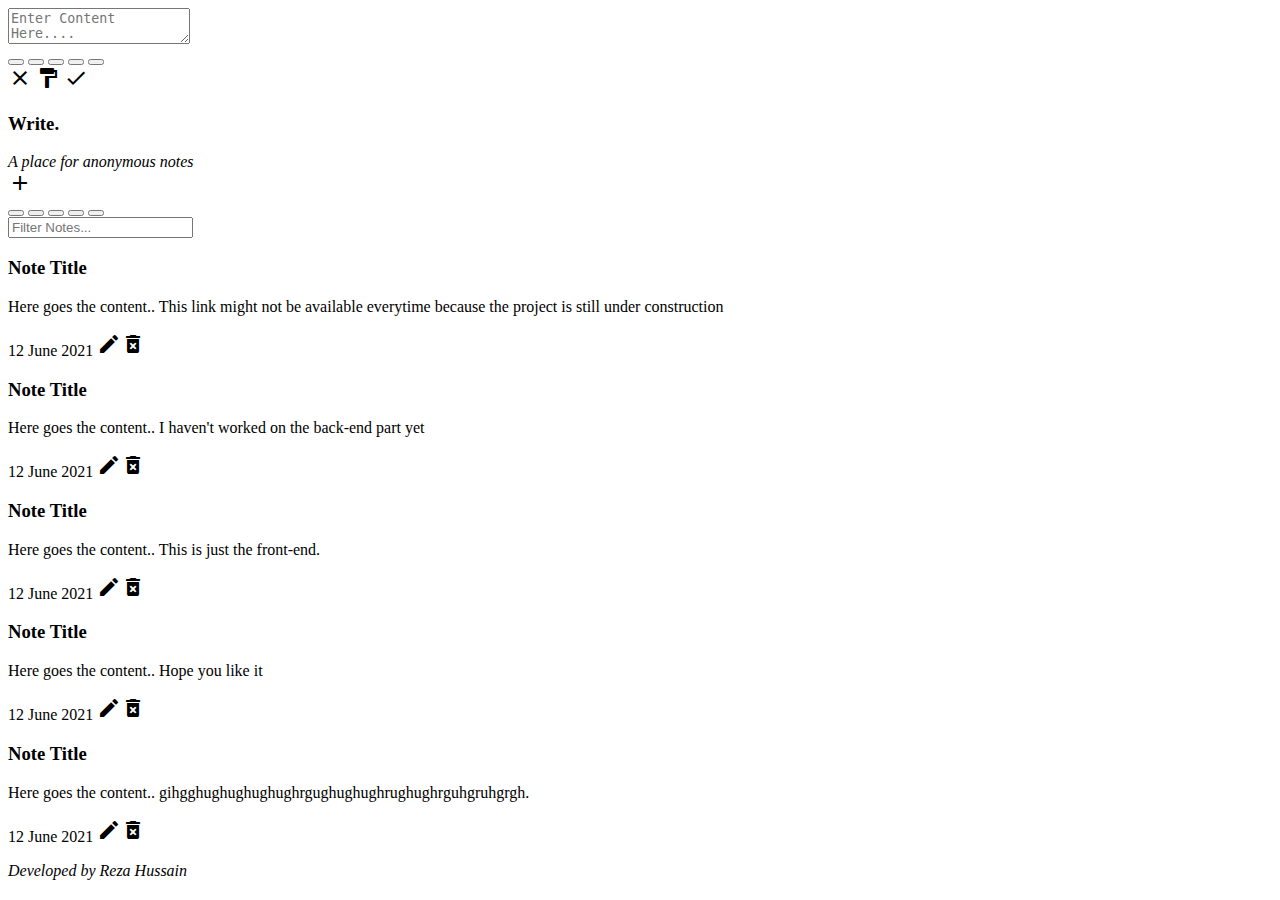
==== 04-Write_The_Notes_App/index.html @ 5fec5ed2 "Update index.html" ====
<!doctype html>
<html lang="en">
  <head>
    <title>Title</title>
    <!-- Required meta tags -->
    <meta charset="utf-8">
    <meta name="viewport" content="width=device-width, initial-scale=1, shrink-to-fit=no">

    <!-- Bootstrap CSS -->
    <link href="https://cdn.jsdelivr.net/npm/bootstrap@5.0.2/dist/css/bootstrap.min.css" rel="stylesheet" integrity="sha384-EVSTQN3/azprG1Anm3QDgpJLIm9Nao0Yz1ztcQTwFspd3yD65VohhpuuCOmLASjC" crossorigin="anonymous">
    <link rel="stylesheet" href="font-awesome-4.7.0/css/font-awesome.min.css">
    <link href="https://fonts.googleapis.com/icon?family=Material+Icons" rel="stylesheet">
    <link href="css/styles.css" rel="stylesheet">
  </head>
  <body>
    <div class="modal hidden fade" id="modal-box">
      <div class="modal-dialog">
        <div class="modal-content">
          <span class="modal-header" contenteditable="true" class="text-box"></span>
          <div class="modal-body">
            <textarea type="text" placeholder="Enter Content Here...."></textarea>
          </div>

          <div class="modal-bottom">
            <div class="color-buttons color-buttons-modal visuallyhidden" id="modal-color-picker">
              <button class="select-color red" id="red" type="button"></button>
              <button class="select-color blue" id="blue" type="button"></button>
              <button class="select-color orange"id="orange" type="button"></button>
              <button class="select-color green" id="green" type="button"></button>
              <button class="select-color purple" id="purple" type="button"></button>
            </div>
            <div class="modal-icons" id="modalIcons">
              <i class="material-icons close-btn" type="button" data-dismiss="modal">close</i>
              <i class="material-icons btn-color" id="select-color" type="button">format_paint</i>
              <i class="material-icons btn-done" type="button">done</i>
            </div>
          </div>
        </div>
      </div>
    </div>
    <div class="header_and_add">
      <div class="header container">
          <h3 class="logo">Write.</h3>
          <i class = "sub-logo">A place for anonymous notes</i>
      </div>
      <div class="dropdown" type="button">
        <div class="material-icons addButton" id="add-button" type="button">add</div>
        <div class="colors closed" type="button">
          <div class="color-dropdown">
          <button class="color-select color-select-0 red" id="red" type="button" data-toggle="modal" data-target="#modal-box"></button>
          <button class="color-select color-select-1 blue" id="blue" type="button" data-toggle="modal" data-target="#modal-box"></button>
          <button class="color-select color-select-2 orange" id="orange" type="button" data-toggle="modal" data-target="#modal-box"></button>
          <button class="color-select color-select-3 green" id="green" type="button" data-toggle="modal" data-target="#modal-box"></button>
          <button class="color-select color-select-4 purple" id="purple" type="button" data-toggle="modal" data-target="#modal-box"></button>
        </div>
      </div>
      
    </div>
    </div>

    </div>
    <div class="search">
      <input type="text" class="filter" placeholder="Filter Notes...">
    </div>

      <div class="row notes-content container">
          <div class="note col-xs-8 col-md-3 col-xl-6" id="note-1">
              <h3 class="note-title">Note Title</h3>
              <p class="note-content"> Here goes the content.. This link might not be available everytime because the project is still under construction </p>
              <p class="note-date"> 12 June 2021 <span class="note-icons"><i class="material-icons" type="button">create</i><i class="material-icons" type="button">delete_forever</i></span></p>
          </div>

          <div class="note col-xs-8 col-md-3 col-xl-6" id="note-2">
            <h3 class="note-title">Note Title</h3>
            <p class="note-content"> Here goes the content.. I haven't worked on the back-end part yet</p>
            <p class="note-date"> 12 June 2021 <span class="note-icons"><i class="material-icons" type="button">create</i><i class="material-icons" type="button">delete_forever</i></span></p>
        </div>

        <div class="note col-xs-8 col-md-3 col-xl-6" id="note-3">
          <h3 class="note-title">Note Title</h3>
          <p class="note-content"> Here goes the content.. This is just the front-end.</p>
          <p class="note-date"> 12 June 2021 <span class="note-icons"><i class="material-icons" type="button">create</i><i class="material-icons" type="button">delete_forever</i></span></p>
        </div>

        <div class="note col-xs-8 col-md-3 col-xl-6" id="note-4">
          <h3 class="note-title">Note Title</h3>
          <p class="note-content"> Here goes the content.. Hope you like it</p>
          <p class="note-date"> 12 June 2021 <span class="note-icons"><i class="material-icons" type="button">create</i><i class="material-icons" type="button">delete_forever</i></span></p>
        </div>

        <div class="note col-xs-8 col-md-3 col-xl-6" id="note-5">
          <h3 class="note-title">Note Title</h3>
          <p class="note-content"> Here goes the content.. gihgghughughughughrgughughughrughughrguhgruhgrgh.</p>
          <p class="note-date"> 12 June 2021 <span class="note-icons"><i class="material-icons" type="button">create</i><i class="material-icons" type="button">delete_forever</i></span></p>
        </div>
        
      </div>
    <!-- Optional JavaScript -->
    <!-- jQuery first, then Popper.js, then Bootstrap JS -->
    <script src="https://code.jquery.com/jquery-3.3.1.slim.min.js" integrity="sha384-q8i/X+965DzO0rT7abK41JStQIAqVgRVzpbzo5smXKp4YfRvH+8abtTE1Pi6jizo" crossorigin="anonymous"></script>
    <script src="https://cdnjs.cloudflare.com/ajax/libs/popper.js/1.14.7/umd/popper.min.js" integrity="sha384-UO2eT0CpHqdSJQ6hJty5KVphtPhzWj9WO1clHTMGa3JDZwrnQq4sF86dIHNDz0W1" crossorigin="anonymous"></script>
    <script src="https://stackpath.bootstrapcdn.com/bootstrap/4.3.1/js/bootstrap.min.js" integrity="sha384-JjSmVgyd0p3pXB1rRibZUAYoIIy6OrQ6VrjIEaFf/nJGzIxFDsf4x0xIM+B07jRM" crossorigin="anonymous"></script>
    <script src="https://reza-hussain.github.io/JavaScript-Projects/04-Write_The_Notes_App/script.js"></script>
  </body>
  <footer>
    <p class="author"><i>Developed by Reza Hussain</i></p>
    <div class="social-icons">
      <i class="fa fa-github" aria-hidden="true"></i>
      <i class="fa fa-instagram" aria-hidden="true"></i>
      <i class="fa fa-linkedin" aria-hidden="true"></i>
    </div>
  </footer>
</html>
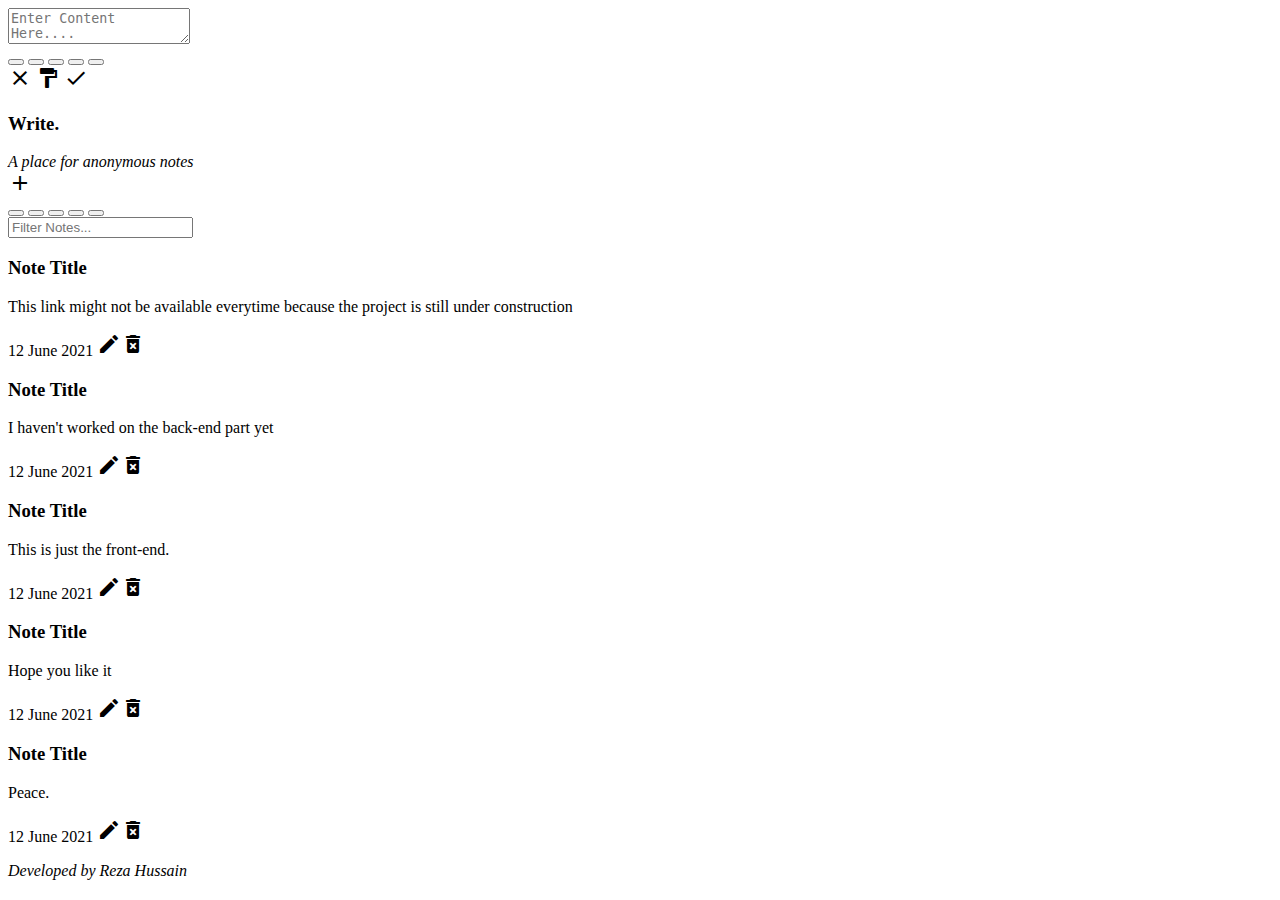
==== commit dc4ce6d8: "Update index.html" ====
--- a/04-Write_The_Notes_App/index.html
+++ b/04-Write_The_Notes_App/index.html
@@ -66,31 +66,31 @@
       <div class="row notes-content container">
           <div class="note col-xs-8 col-md-3 col-xl-6" id="note-1">
               <h3 class="note-title">Note Title</h3>
-              <p class="note-content"> Here goes the content.. This link might not be available everytime because the project is still under construction </p>
+              <p class="note-content">This link might not be available everytime because the project is still under construction </p>
               <p class="note-date"> 12 June 2021 <span class="note-icons"><i class="material-icons" type="button">create</i><i class="material-icons" type="button">delete_forever</i></span></p>
           </div>
 
           <div class="note col-xs-8 col-md-3 col-xl-6" id="note-2">
             <h3 class="note-title">Note Title</h3>
-            <p class="note-content"> Here goes the content.. I haven't worked on the back-end part yet</p>
+            <p class="note-content">I haven't worked on the back-end part yet</p>
             <p class="note-date"> 12 June 2021 <span class="note-icons"><i class="material-icons" type="button">create</i><i class="material-icons" type="button">delete_forever</i></span></p>
         </div>
 
         <div class="note col-xs-8 col-md-3 col-xl-6" id="note-3">
           <h3 class="note-title">Note Title</h3>
-          <p class="note-content"> Here goes the content.. This is just the front-end.</p>
+          <p class="note-content">This is just the front-end.</p>
           <p class="note-date"> 12 June 2021 <span class="note-icons"><i class="material-icons" type="button">create</i><i class="material-icons" type="button">delete_forever</i></span></p>
         </div>
 
         <div class="note col-xs-8 col-md-3 col-xl-6" id="note-4">
           <h3 class="note-title">Note Title</h3>
-          <p class="note-content"> Here goes the content.. Hope you like it</p>
+          <p class="note-content"> Hope you like it</p>
           <p class="note-date"> 12 June 2021 <span class="note-icons"><i class="material-icons" type="button">create</i><i class="material-icons" type="button">delete_forever</i></span></p>
         </div>
 
         <div class="note col-xs-8 col-md-3 col-xl-6" id="note-5">
           <h3 class="note-title">Note Title</h3>
-          <p class="note-content"> Here goes the content.. gihgghughughughughrgughughughrughughrguhgruhgrgh.</p>
+          <p class="note-content">Peace.</p>
           <p class="note-date"> 12 June 2021 <span class="note-icons"><i class="material-icons" type="button">create</i><i class="material-icons" type="button">delete_forever</i></span></p>
         </div>
         
